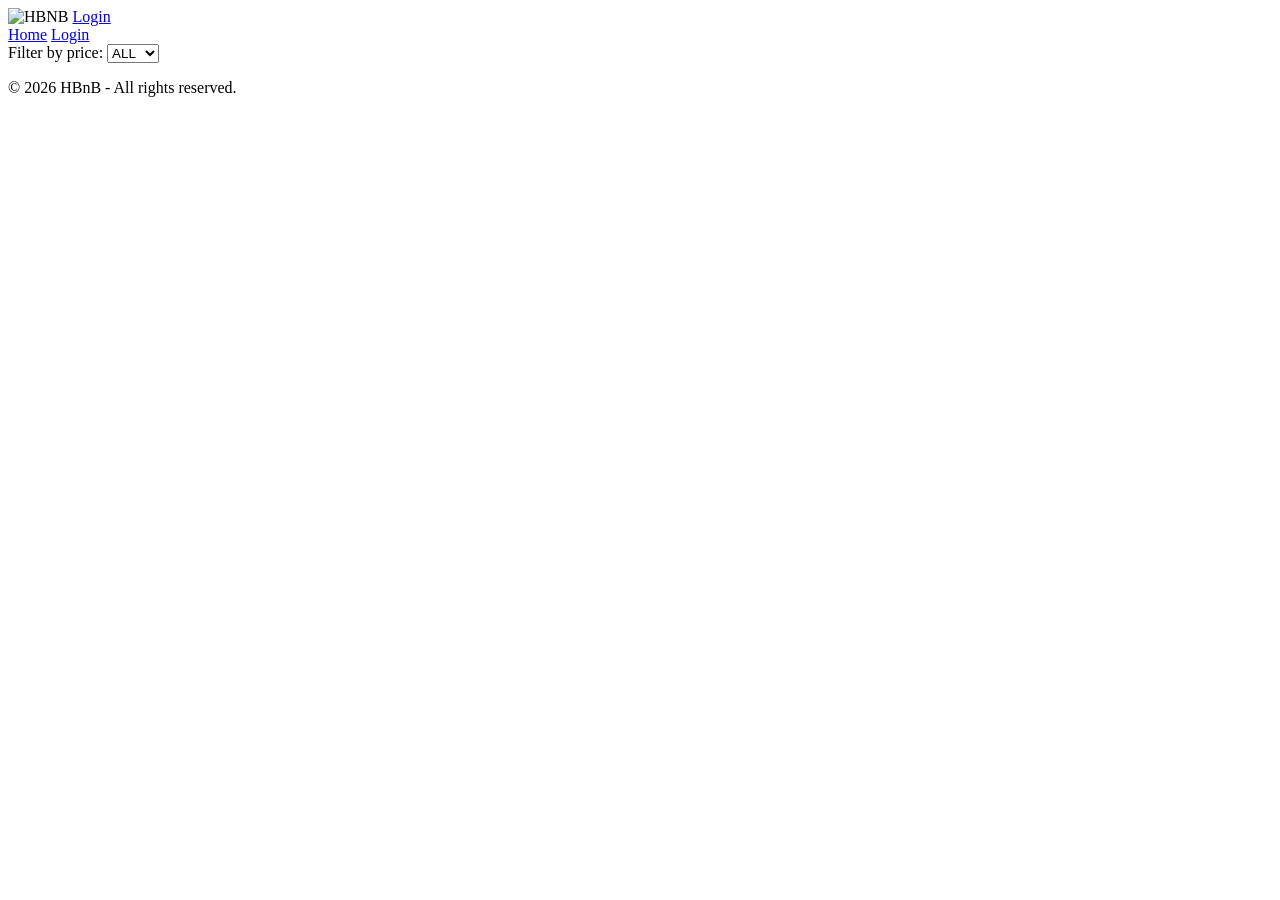
==== part4/basefiles/index.html @ 53d9add9 "fix" ====
<!DOCTYPE html>
<html lang="en">
<head>
    <meta charset="UTF-8"/>
    <meta name="viewport" content="width=device-width, inital-scale=1.0"/>
    <title>Login - HBNB</title>
    <link rel="icon" href="images/icon.png"/>
    <link rel="stylesheet" href="styles.css"/>
</head>
<body>
    <header>
        <img src="logo.png" alt="HBNB" class="logo"/>
        <a href="login.html" class="login-button" id="login-link">Login</a>
    </header>

    <nav>
        <a href="index.html">Home</a>
        <a href="login.html">Login</a>
    </nav>

    <div class="filter-section">
        <label for="price-filter">Filter by price:</label>
        <select id="price-filter">
            <option value="all">ALL</option>
            <option value="10">$10</option>
            <option value="50">$50</option>
            <option value="100">$100</option>
        </select>
    </div>

    <main class="main-content">
        <div id="places-list"></div>
    </main>

    <footer>
        <p>&copy; 2026 HBnB - All rights reserved.</p>
    </footer>

    <script src="scripts.js"></script>

</body>
</html>
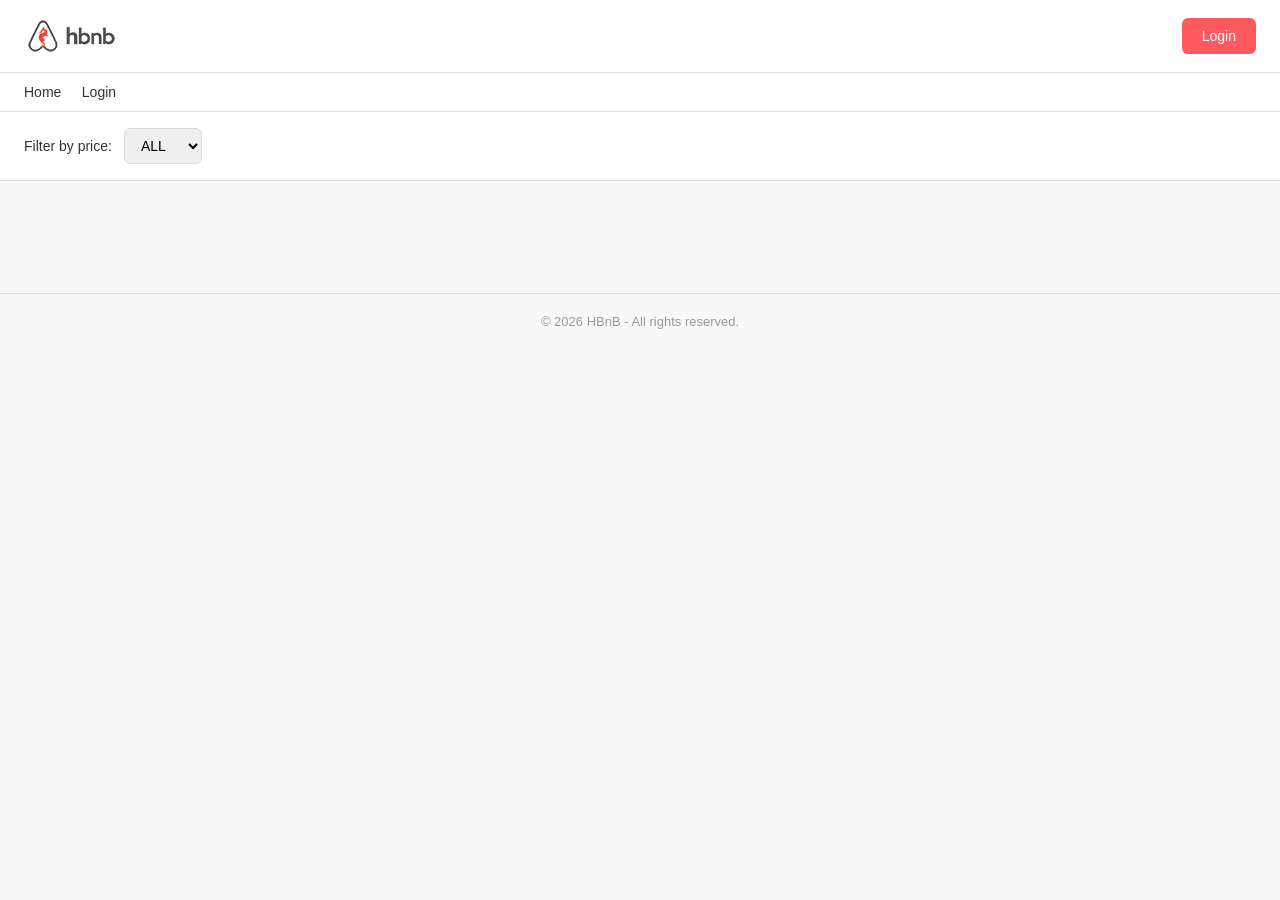
==== commit 07401ec4: "all fix" ====
--- a/part4/basefiles/index.html
+++ b/part4/basefiles/index.html
@@ -9,7 +9,7 @@
 </head>
 <body>
     <header>
-        <img src="logo.png" alt="HBNB" class="logo"/>
+        <img src="images/logo.png" alt="HBNB" class="logo"/>
         <a href="login.html" class="login-button" id="login-link">Login</a>
     </header>
 
--- a/part4/basefiles/styles.css
+++ b/part4/basefiles/styles.css
@@ -0,0 +1,249 @@
+* {
+    box-sizing: border-box;
+    margin: 0;
+    padding: 0;
+}
+
+body {
+    font-family: Arial, sans-serif;
+    background-color: #f9f9f9;
+    color: #333;
+}
+
+header {
+    display: flex;
+    align-items: center;
+    justify-content: space-between;
+    padding: 16px 24px;
+    background-color: #fff;
+    border-bottom: 1px solid #ddd;
+}
+
+.logo {
+    height: 40px;
+}
+
+.login-button {
+    background-color: #ff5a5f;
+    color: #fff;
+    border: none;
+    padding: 10px 20px;
+    border-radius: 6px;
+    cursor: pointer;
+    text-decoration: none;
+    font-size: 14px;
+}
+
+.login-button:hover {
+    background-color: #e04848;
+}
+
+nav {
+    background-color: #fff;
+    padding: 10px 24px;
+    border-bottom: 1px solid #ddd;
+}
+
+nav a {
+    margin-right: 16px;
+    text-decoration: none;
+    color: #333;
+    font-size: 14px;
+}
+
+nav a:hover {
+    text-decoration: underline;
+}
+
+footer {
+    text-align: center;
+    padding: 20px;
+    font-size: 13px;
+    color: #999;
+    border-top: 1px solid #ddd;
+    margin-top: 40px;
+}
+
+.place-card {
+    margin: 20px;
+    padding: 10px;
+    border: 1px solid #ddd;
+    border-radius: 10px;
+    background-color: #fff;
+    display: inline-block;
+    width: 280px;
+    vertical-align: top;
+}
+
+.place-card h3 {
+    font-size: 16px;
+    margin-bottom: 6px;
+}
+
+.place-card p {
+    font-size: 14px;
+    color: #666;
+    margin-bottom: 10px;
+}
+
+.details-button {
+    display: inline-block;
+    background-color: #ff5a5f;
+    color: #fff;
+    padding: 8px 14px;
+    border-radius: 6px;
+    text-decoration: none;
+    font-size: 13px;
+    border: none;
+    cursor: pointer;
+}
+
+.details-button:hover {
+    background-color: #e04848;
+}
+
+.place-details {
+    margin: 20px;
+    padding: 10px;
+    border: 1px solid #ddd;
+    border-radius: 10px;
+    background-color: #fff;
+}
+
+.place-info {
+    font-size: 14px;
+    line-height: 1.8;
+    color: #444;
+}
+
+.place-info h2 {
+    font-size: 22px;
+    margin-bottom: 10px;
+    color: #333;
+}
+
+.review-card {
+    margin: 20px;
+    padding: 10px;
+    border: 1px solid #ddd;
+    border-radius: 10px;
+    background-color: #fff;
+}
+
+.review-card p {
+    font-size: 14px;
+    color: #555;
+    margin-bottom: 4px;
+}
+
+.add-review {
+    margin: 20px;
+    padding: 10px;
+    border: 1px solid #ddd;
+    border-radius: 10px;
+    background-color: #fff;
+}
+
+.add-review h2 {
+    font-size: 18px;
+    margin-bottom: 16px;
+}
+
+.form {
+    display: flex;
+    flex-direction: column;
+    gap: 14px;
+    max-width: 480px;
+}
+
+.form label {
+    font-size: 13px;
+    font-weight: bold;
+    margin-bottom: 4px;
+    display: block;
+}
+
+.form input,
+.form textarea,
+.form select {
+    width: 100%;
+    padding: 10px;
+    border: 1px solid #ddd;
+    border-radius: 6px;
+    font-size: 14px;
+    font-family: Arial, sans-serif;
+}
+
+.form input:focus,
+.form textarea:focus {
+    outline: none;
+    border-color: #ff5a5f;
+}
+
+.form textarea {
+    min-height: 120px;
+    resize: vertical;
+}
+
+.form button[type="submit"] {
+    background-color: #ff5a5f;
+    color: #fff;
+    border: none;
+    padding: 10px 20px;
+    border-radius: 6px;
+    cursor: pointer;
+    font-size: 14px;
+    align-self: flex-start;
+}
+
+.form button[type="submit"]:hover {
+    background-color: #e04848;
+}
+
+
+.login-container {
+    max-width: 400px;
+    margin: 60px auto;
+    padding: 10px;
+    border: 1px solid #ddd;
+    border-radius: 10px;
+    background-color: #fff;
+}
+
+.login-container h2 {
+    font-size: 20px;
+    margin-bottom: 20px;
+    text-align: center;
+}
+
+
+.filter-section {
+    padding: 16px 24px;
+    background-color: #fff;
+    border-bottom: 1px solid #ddd;
+    display: flex;
+    align-items: center;
+    gap: 12px;
+}
+
+.filter-section label {
+    font-size: 14px;
+    color: #333;
+}
+
+#price-filter {
+    padding: 8px 12px;
+    border: 1px solid #ddd;
+    border-radius: 6px;
+    font-size: 14px;
+}
+
+#places-list {
+    padding: 16px 4px;
+}
+
+.main-content {
+    max-width: 1100px;
+    margin: 0 auto;
+    padding: 20px;
+}
